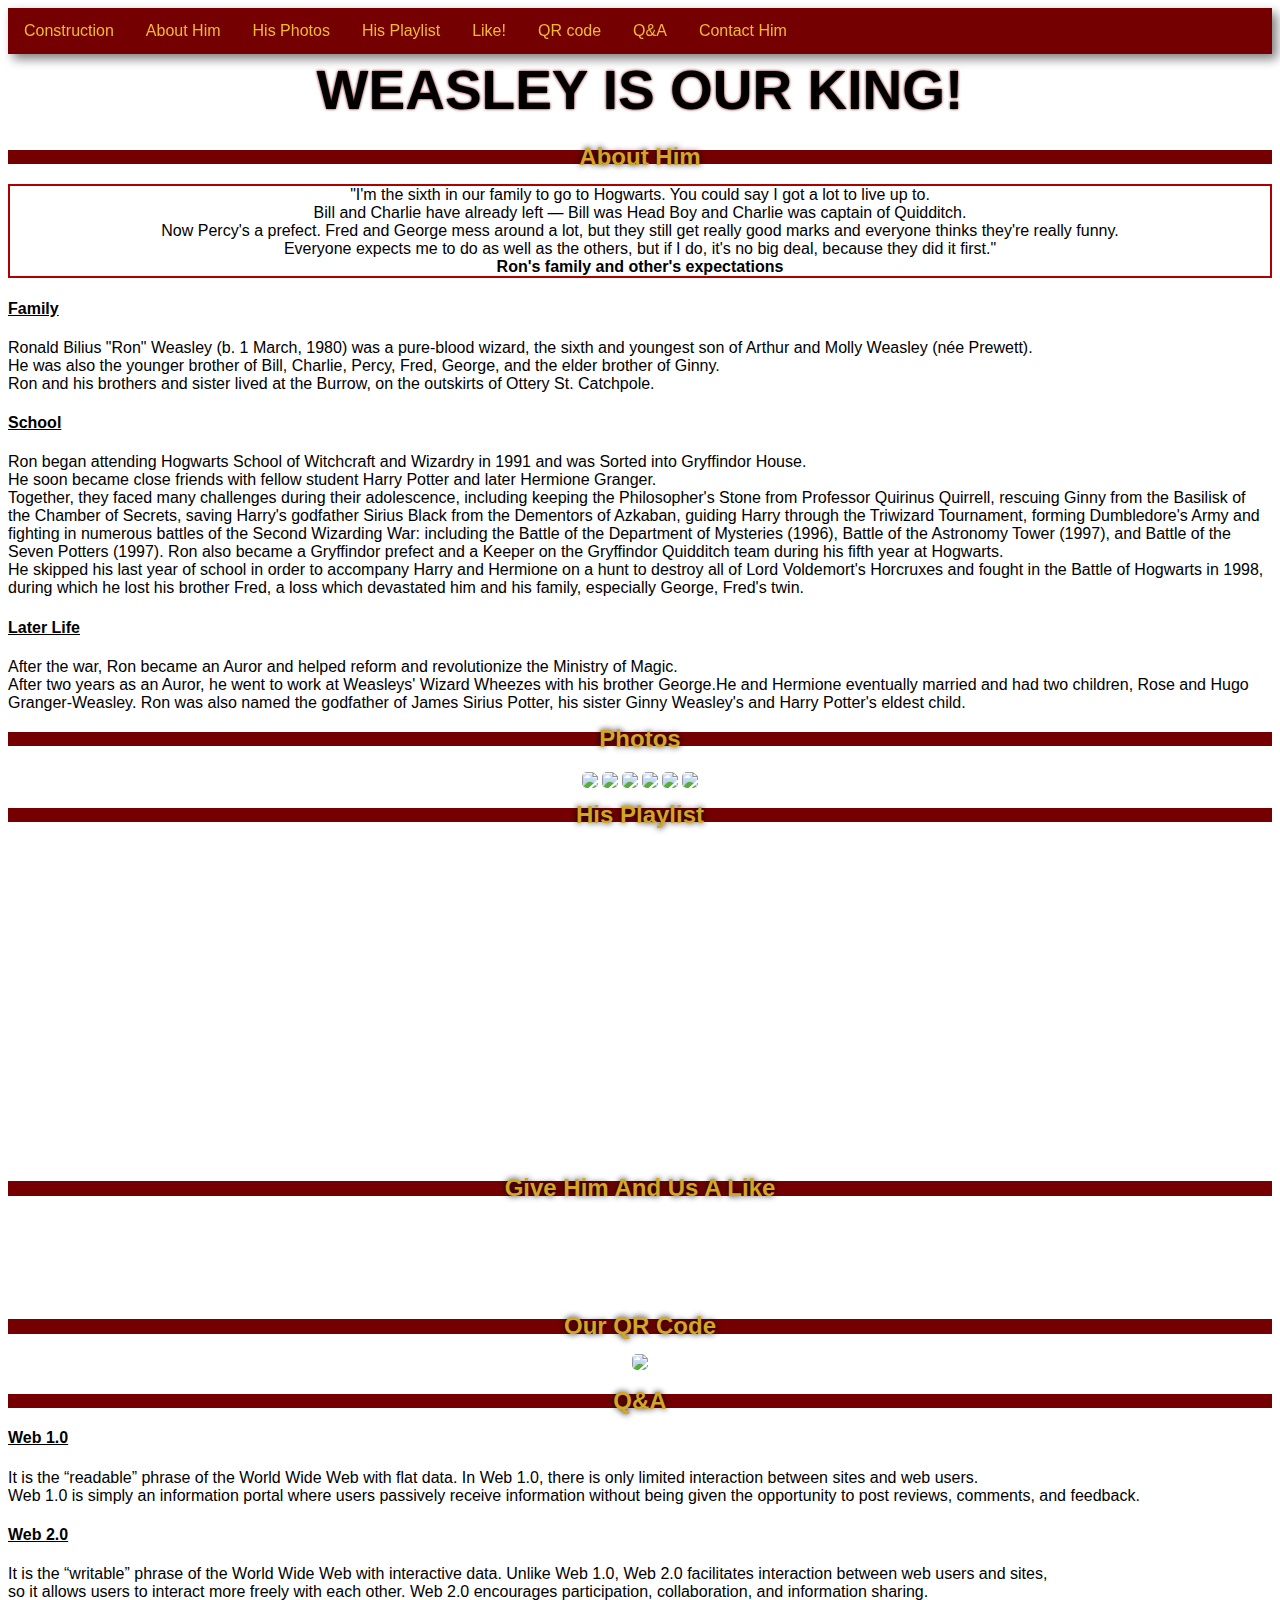
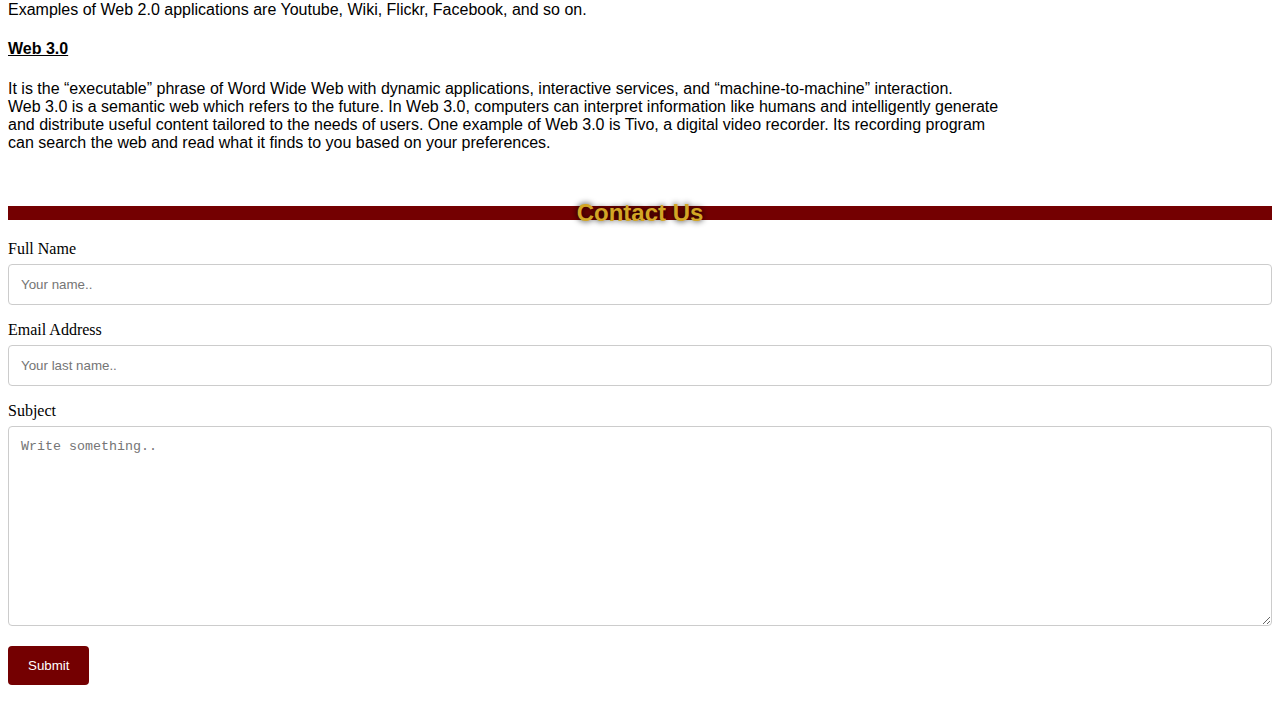
==== docs/index2.html @ 2390852e "new" ====
<!DOCTYPE html>
<html>
<head>
<link rel="stylesheet" type="text/css" href="style.css" />
<title>Weasley is Our King!</title>
</head>
<body>
<div id="menu">
  <a href="#">Construction</a>
  <a href="#about">About Him</a>
  <a href="#photos">His Photos</a>
  <a href="#playlist">His Playlist</a>
  <a href="#like">Like!</a>
  <a href="#qrcoder">QR code</a>
  <a href="#spa">Q&A</a>
  <a href="#contact">Contact Him</a>
</div>

<div id="hedline">
  <h1 align="center">Weasley is Our King!</h1>
</div>
		  
<section id="about" class="section">
<h2 align="center">About Him</h2>
<p id="ron">
  "I'm the sixth in our family to go to Hogwarts. 
  You could say I got a lot to live up to.<br>
  Bill and Charlie have already left — Bill was Head Boy and Charlie was captain of Quidditch. <br>
  Now Percy's a prefect. Fred and George mess around a lot, but they still get really good marks and 
  everyone thinks they're really funny.<br> Everyone expects me to do as well as the others, but if I do, 
  it's no big deal, because they did it first."
    <br><b>Ron's family and other's expectations</b>
</p>
<h4><u>Family</u></h4>
<p>
  Ronald Bilius "Ron" Weasley (b. 1 March, 1980) was a pure-blood wizard, 
  the sixth and youngest son of Arthur and Molly Weasley (née Prewett).<br>
  He was also the younger brother of Bill, Charlie, Percy, Fred, George, 
  and the elder brother of Ginny. <br> Ron and his brothers and sister lived at the Burrow, 
  on the outskirts of Ottery St. Catchpole. <br>
</p>
  <h4><u>School</u></h4>
  <p>
  Ron began attending Hogwarts School of Witchcraft and Wizardry in 1991 and was Sorted
 into Gryffindor House. <br> He soon became close friends with fellow student Harry Potter and 
 later Hermione Granger. <br> Together, they faced many challenges during their adolescence, 
 including keeping the Philosopher's Stone from Professor Quirinus Quirrell, rescuing Ginny 
 from the Basilisk of the Chamber of Secrets, saving Harry's godfather Sirius Black from the 
 Dementors of Azkaban, guiding Harry through the Triwizard Tournament, forming Dumbledore's Army 
 and fighting in numerous battles of the Second Wizarding War: including the Battle of the Department 
 of Mysteries (1996), Battle of the Astronomy Tower (1997), and Battle of the Seven Potters (1997). 
 Ron also became a Gryffindor prefect and a Keeper on the Gryffindor Quidditch team during his fifth year at Hogwarts. <br>
  He skipped his last year of school in order to accompany Harry and Hermione on a hunt to destroy all of Lord Voldemort's 
  Horcruxes and fought in the Battle of Hogwarts in 1998, during which he lost his brother Fred, a loss which devastated 
  him and his family, especially George, Fred's twin.<br>
  </p>
  <p>
  <h4><u>Later Life</u></h4>
  <p>
  After the war, Ron became an Auror and helped reform and revolutionize the Ministry of Magic. <br>After two years as an Auror, 
  he went to work at Weasleys' Wizard Wheezes with his brother George.He and Hermione eventually married and had two children, 
  Rose and Hugo Granger-Weasley. Ron was also named the godfather of James Sirius Potter, his sister Ginny Weasley's and Harry Potter's
  eldest child.
</p>
</section>

<section align="center" id="photos" class="img">
<h2 align="center">Photos</h2>
<img id="Rimg" align="middle" src="https://images.pottermore.com/bxd3o8b291gf/4kRGmTOvVYmIwsOikwcuUw/8b8f2e4ffcc1a5218bafe615f976abb0/Ron_Weasley_WB_F1_Ron_with_Scabbers_on_shoulder_00393692.jpg?w=1200" style="width:100%;max-width:200px">
<img id="Rimg" align="middle" src="https://data.whicdn.com/images/205255741/large.jpg" style="width:100%;max-width:200px">
<img id="Rimg" align="middle" src="http://www.internationalhero.co.uk/w/weasleyron1.jpg" style="width:100%;max-width:200px">
<img id="Rimg" align="middle" src="https://images.pottermore.com/bxd3o8b291gf/6SYB9LlVW8Q4wWkAIAkkkc/e2757580e2e9d9599577f22bf8f443ba/RonWeasley_WB_F7_RonHoldingDestroyedLocketHorcrux_Still_100615_Port.jpg?w=320&h=240&fit=thumb&f=top&q=85" style="width:100%;max-width:300px">
<img id="Rimg" align="middle" src="https://qph.fs.quoracdn.net/main-qimg-33d862ea84851360577a39214b42ebd4" style="width:100%;max-width:300px">
<img id="Rimg" align="middle" src="https://static.comicvine.com/uploads/original/11117/111171014/4535345-1807274642-Ron_W.jpg" style="width:100%;max-width: 200px;">
</section>

<section align="center" id="playlist" class="section">
<h2>His Playlist</h2>
<iframe id="music" width="560" height="315" src="https://www.youtube.com/embed/xRAce8GTx_8" frameborder="0" allow="accelerometer; autoplay; encrypted-media; gyroscope; picture-in-picture" allowfullscreen></iframe>
<br/>
</section>

<section align="center" id="like" class="section">
<h2 >Give Him And Us A Like</h2>
<iframe src="https://www.facebook.com/plugins/like.php?href=https%3A%2F%2Fknobelman.github.io%2FRonWeasley%2F&width=450&layout=standard&action=like&size=large&show_faces=true&share=true&height=80&appId=59793474365" width="450" height="80" style="border:none;overflow:hidden" scrolling="no" frameborder="0" allowTransparency="true" allow="encrypted-media"></iframe></section>

<section align="center" id="qrcoder" class="section">
<h2 align="center">Our QR Code</h2>
<img id="QR" src="QR.png" style="width:100%;max-width:200px">
<br/>
</section>

<section id="spa" class="section">
  <h2 align="center">Q&A</h2>
  <h4 id="1"><u>Web 1.0</u></h4>
  <p>It is the “readable” phrase of the World Wide Web with flat data. In Web 1.0, there is only limited interaction between sites and web users. <br>
  Web 1.0 is simply an information portal where users passively receive information without being given the opportunity to post reviews, comments, and feedback.</p>

  <h4 id="2"><u>Web 2.0</u></h4>
  <p>It is the “writable” phrase of the World Wide Web with interactive data. Unlike Web 1.0, Web 2.0 facilitates interaction between web users and sites, <br>
    so it allows users to interact more freely with each other. Web 2.0 encourages participation, collaboration, and information sharing. <br>
    Examples of Web 2.0 applications are Youtube, Wiki, Flickr, Facebook, and so on.</p>

  <h4 id="3"><u>Web 3.0</u></h4>
  <p>It is the “executable” phrase of Word Wide Web with dynamic applications, interactive services, and “machine-to-machine” interaction. <br>
    Web 3.0 is a semantic web which refers to the future. In Web 3.0, computers can interpret information like humans and intelligently generate <br>
    and distribute useful content tailored to the needs of users. One example of Web 3.0 is Tivo, a digital video recorder. 
      Its recording program <br>can search the web and read what it finds to you based on your preferences.</p>
    <br/>
</section>

<section id="contact" class="section">
    <h2 align="center">Contact Us</h2>
    <form action="action_page.php">

        <label for="fname">Full Name</label>
        <input type="text" id="fname" name="firstname" placeholder="Your name..">
    
        <label for="lname">Email Address</label>
        <input type="text" id="lname" name="lastname" placeholder="Your last name..">
    
        <label for="subject">Subject</label>
        <textarea id="subject" name="subject" placeholder="Write something.." style="height:200px"></textarea>
    
        <input type="submit" value="Submit">
    
      </form>
<br/>
</section>


<script type="text/javascript">
$(function(){
  $("#nav a").click(function(e){
    e.preventDefault();
    $('html,body').scrollTo(this.hash,this.hash); 
  });
});
</script>

<script type="text/javascript">
 $(document).scroll(function() {
    $('#menu').toggle($(this).scrollTop()>1000)
 });​
 </script>

</body>
</html>
---- docs/style.css ----
html {
	scroll-behavior: smooth;
  }
#menu
{
	font-family: 'Raleway',sans-serif; 
	position: sticky;
	width: 100%;
	height: 46px;
	background: #740001;
	top: 0;
	box-shadow: 5px 5px 10px grey;
}

#menu a {
	float: left;
	display: block;
	text-align: center;
	padding: 14px 16px;
	text-decoration: none;
	color: #eeba30;
  }

#menu a:hover {
	background: #ae0001;
	color: #d3a625;
	text-decoration: underline;
}

#menu a:active {
	background-color:#c50202;
}

h1 { 
	color: #000000; 
	font-family: 'Raleway',sans-serif; 
	font-size: 55px; font-weight: 800; 
	line-height: 72px; margin: 0 0 24px; 
	text-align: center; 
	text-transform: uppercase;
	text-shadow: 0 0 3px #740001
}

h1:hover{
	color: #d3a625;
}

h2{
	text-shadow: 0 0 6px #000000;
	line-height: 0.6;
	font-family: 'Raleway',sans-serif; 	
	background-color:#740001;;
	color: #d3a625;

}

h2:hover{
	background-color: #ae0001;
	color: #eeba30;
}

p,h4{
	font-family: 'Raleway',sans-serif; 
	text-align: left;
}

#ron{
	border: 2px solid #ae0001;
	text-align: center;
}

img {
	border-radius: 5px;
	cursor: pointer;
	transition: 0.3s;
  }
  
img:hover {
	box-shadow: 0 8px 10px 0 rgba(0, 0, 0, 0.2), 0 6px 20px 0 rgba(0, 0, 0, 0.19);
	transform: scale(1.5);
}

input[type=text], select, textarea {
	width: 100%; /* Full width */
	padding: 12px; /* Some padding */  
	border: 1px solid #ccc; /* Gray border */
	border-radius: 4px; /* Rounded borders */
	box-sizing: border-box; /* Make sure that padding and width stays in place */
	margin-top: 6px; /* Add a top margin */
	margin-bottom: 16px; /* Bottom margin */
	resize: vertical /* Allow the user to vertically resize the textarea (not horizontally) */
  }
  
  /* Style the submit button with a specific background color etc */
  input[type=submit] {
	background-color: #740001;
	color: white;
	padding: 12px 20px;
	border: none;
	border-radius: 4px;
	cursor: pointer;
  }
  
  /* When moving the mouse over the submit button, add a darker green color */
  input[type=submit]:hover {
	background-color: #ae0001;
  }
  
  /* Add a background color and some padding around the form */
  .container {
	border-radius: 5px;
	background-color: #f2f2f2;
	padding: 20px;
  }
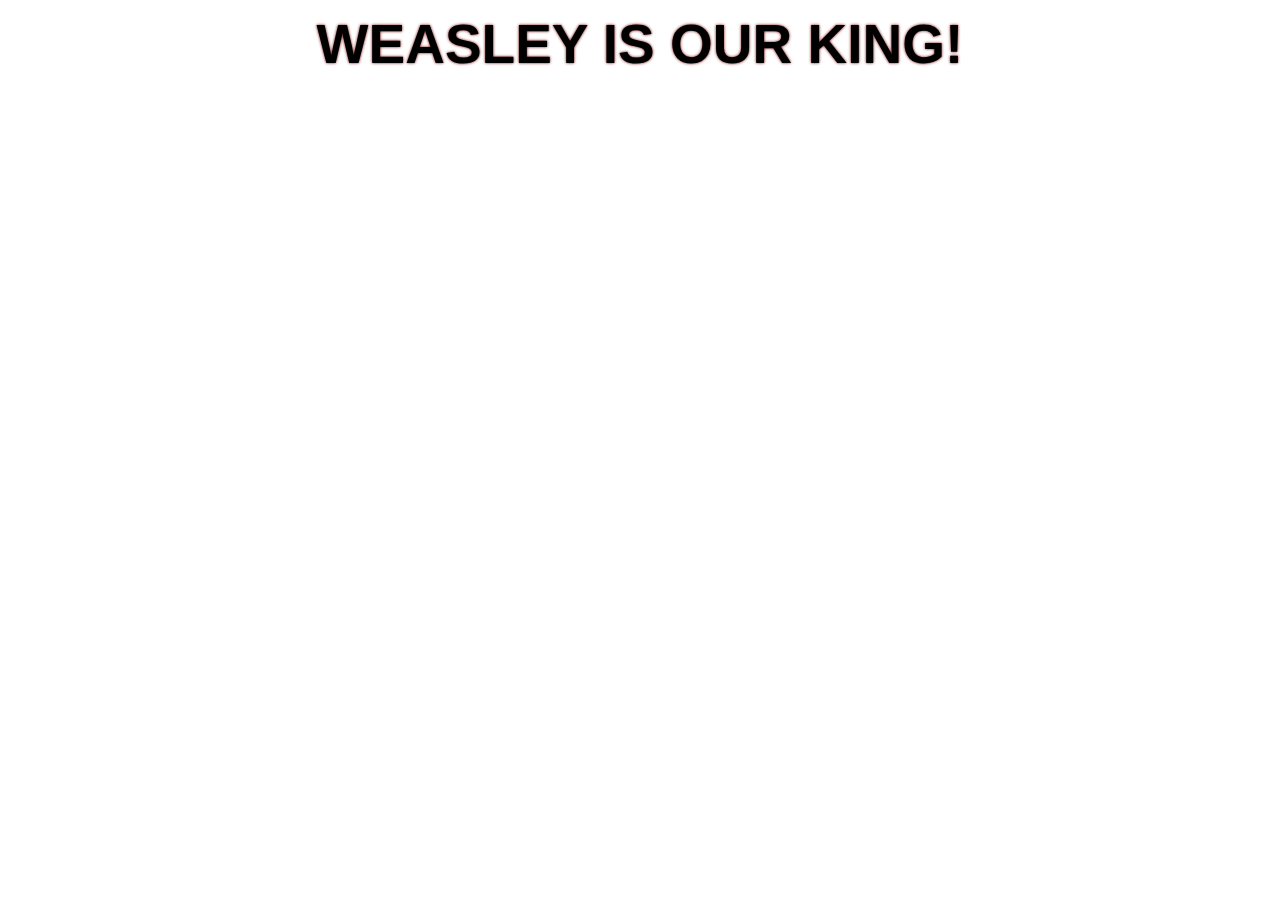
==== commit e2ff03b7: "New" ====
--- a/docs/index2.html
+++ b/docs/index2.html
@@ -5,144 +5,11 @@
 <title>Weasley is Our King!</title>
 </head>
 <body>
-<div id="menu">
-  <a href="#">Construction</a>
-  <a href="#about">About Him</a>
-  <a href="#photos">His Photos</a>
-  <a href="#playlist">His Playlist</a>
-  <a href="#like">Like!</a>
-  <a href="#qrcoder">QR code</a>
-  <a href="#spa">Q&A</a>
-  <a href="#contact">Contact Him</a>
-</div>
 
 <div id="hedline">
   <h1 align="center">Weasley is Our King!</h1>
 </div>
 		  
-<section id="about" class="section">
-<h2 align="center">About Him</h2>
-<p id="ron">
-  "I'm the sixth in our family to go to Hogwarts. 
-  You could say I got a lot to live up to.<br>
-  Bill and Charlie have already left — Bill was Head Boy and Charlie was captain of Quidditch. <br>
-  Now Percy's a prefect. Fred and George mess around a lot, but they still get really good marks and 
-  everyone thinks they're really funny.<br> Everyone expects me to do as well as the others, but if I do, 
-  it's no big deal, because they did it first."
-    <br><b>Ron's family and other's expectations</b>
-</p>
-<h4><u>Family</u></h4>
-<p>
-  Ronald Bilius "Ron" Weasley (b. 1 March, 1980) was a pure-blood wizard, 
-  the sixth and youngest son of Arthur and Molly Weasley (née Prewett).<br>
-  He was also the younger brother of Bill, Charlie, Percy, Fred, George, 
-  and the elder brother of Ginny. <br> Ron and his brothers and sister lived at the Burrow, 
-  on the outskirts of Ottery St. Catchpole. <br>
-</p>
-  <h4><u>School</u></h4>
-  <p>
-  Ron began attending Hogwarts School of Witchcraft and Wizardry in 1991 and was Sorted
- into Gryffindor House. <br> He soon became close friends with fellow student Harry Potter and 
- later Hermione Granger. <br> Together, they faced many challenges during their adolescence, 
- including keeping the Philosopher's Stone from Professor Quirinus Quirrell, rescuing Ginny 
- from the Basilisk of the Chamber of Secrets, saving Harry's godfather Sirius Black from the 
- Dementors of Azkaban, guiding Harry through the Triwizard Tournament, forming Dumbledore's Army 
- and fighting in numerous battles of the Second Wizarding War: including the Battle of the Department 
- of Mysteries (1996), Battle of the Astronomy Tower (1997), and Battle of the Seven Potters (1997). 
- Ron also became a Gryffindor prefect and a Keeper on the Gryffindor Quidditch team during his fifth year at Hogwarts. <br>
-  He skipped his last year of school in order to accompany Harry and Hermione on a hunt to destroy all of Lord Voldemort's 
-  Horcruxes and fought in the Battle of Hogwarts in 1998, during which he lost his brother Fred, a loss which devastated 
-  him and his family, especially George, Fred's twin.<br>
-  </p>
-  <p>
-  <h4><u>Later Life</u></h4>
-  <p>
-  After the war, Ron became an Auror and helped reform and revolutionize the Ministry of Magic. <br>After two years as an Auror, 
-  he went to work at Weasleys' Wizard Wheezes with his brother George.He and Hermione eventually married and had two children, 
-  Rose and Hugo Granger-Weasley. Ron was also named the godfather of James Sirius Potter, his sister Ginny Weasley's and Harry Potter's
-  eldest child.
-</p>
-</section>
-
-<section align="center" id="photos" class="img">
-<h2 align="center">Photos</h2>
-<img id="Rimg" align="middle" src="https://images.pottermore.com/bxd3o8b291gf/4kRGmTOvVYmIwsOikwcuUw/8b8f2e4ffcc1a5218bafe615f976abb0/Ron_Weasley_WB_F1_Ron_with_Scabbers_on_shoulder_00393692.jpg?w=1200" style="width:100%;max-width:200px">
-<img id="Rimg" align="middle" src="https://data.whicdn.com/images/205255741/large.jpg" style="width:100%;max-width:200px">
-<img id="Rimg" align="middle" src="http://www.internationalhero.co.uk/w/weasleyron1.jpg" style="width:100%;max-width:200px">
-<img id="Rimg" align="middle" src="https://images.pottermore.com/bxd3o8b291gf/6SYB9LlVW8Q4wWkAIAkkkc/e2757580e2e9d9599577f22bf8f443ba/RonWeasley_WB_F7_RonHoldingDestroyedLocketHorcrux_Still_100615_Port.jpg?w=320&h=240&fit=thumb&f=top&q=85" style="width:100%;max-width:300px">
-<img id="Rimg" align="middle" src="https://qph.fs.quoracdn.net/main-qimg-33d862ea84851360577a39214b42ebd4" style="width:100%;max-width:300px">
-<img id="Rimg" align="middle" src="https://static.comicvine.com/uploads/original/11117/111171014/4535345-1807274642-Ron_W.jpg" style="width:100%;max-width: 200px;">
-</section>
-
-<section align="center" id="playlist" class="section">
-<h2>His Playlist</h2>
-<iframe id="music" width="560" height="315" src="https://www.youtube.com/embed/xRAce8GTx_8" frameborder="0" allow="accelerometer; autoplay; encrypted-media; gyroscope; picture-in-picture" allowfullscreen></iframe>
-<br/>
-</section>
-
-<section align="center" id="like" class="section">
-<h2 >Give Him And Us A Like</h2>
-<iframe src="https://www.facebook.com/plugins/like.php?href=https%3A%2F%2Fknobelman.github.io%2FRonWeasley%2F&width=450&layout=standard&action=like&size=large&show_faces=true&share=true&height=80&appId=59793474365" width="450" height="80" style="border:none;overflow:hidden" scrolling="no" frameborder="0" allowTransparency="true" allow="encrypted-media"></iframe></section>
-
-<section align="center" id="qrcoder" class="section">
-<h2 align="center">Our QR Code</h2>
-<img id="QR" src="QR.png" style="width:100%;max-width:200px">
-<br/>
-</section>
-
-<section id="spa" class="section">
-  <h2 align="center">Q&A</h2>
-  <h4 id="1"><u>Web 1.0</u></h4>
-  <p>It is the “readable” phrase of the World Wide Web with flat data. In Web 1.0, there is only limited interaction between sites and web users. <br>
-  Web 1.0 is simply an information portal where users passively receive information without being given the opportunity to post reviews, comments, and feedback.</p>
-
-  <h4 id="2"><u>Web 2.0</u></h4>
-  <p>It is the “writable” phrase of the World Wide Web with interactive data. Unlike Web 1.0, Web 2.0 facilitates interaction between web users and sites, <br>
-    so it allows users to interact more freely with each other. Web 2.0 encourages participation, collaboration, and information sharing. <br>
-    Examples of Web 2.0 applications are Youtube, Wiki, Flickr, Facebook, and so on.</p>
-
-  <h4 id="3"><u>Web 3.0</u></h4>
-  <p>It is the “executable” phrase of Word Wide Web with dynamic applications, interactive services, and “machine-to-machine” interaction. <br>
-    Web 3.0 is a semantic web which refers to the future. In Web 3.0, computers can interpret information like humans and intelligently generate <br>
-    and distribute useful content tailored to the needs of users. One example of Web 3.0 is Tivo, a digital video recorder. 
-      Its recording program <br>can search the web and read what it finds to you based on your preferences.</p>
-    <br/>
-</section>
-
-<section id="contact" class="section">
-    <h2 align="center">Contact Us</h2>
-    <form action="action_page.php">
-
-        <label for="fname">Full Name</label>
-        <input type="text" id="fname" name="firstname" placeholder="Your name..">
-    
-        <label for="lname">Email Address</label>
-        <input type="text" id="lname" name="lastname" placeholder="Your last name..">
-    
-        <label for="subject">Subject</label>
-        <textarea id="subject" name="subject" placeholder="Write something.." style="height:200px"></textarea>
-    
-        <input type="submit" value="Submit">
-    
-      </form>
-<br/>
-</section>
-
-
-<script type="text/javascript">
-$(function(){
-  $("#nav a").click(function(e){
-    e.preventDefault();
-    $('html,body').scrollTo(this.hash,this.hash); 
-  });
-});
-</script>
-
-<script type="text/javascript">
- $(document).scroll(function() {
-    $('#menu').toggle($(this).scrollTop()>1000)
- });​
- </script>
 
 </body>
 </html>